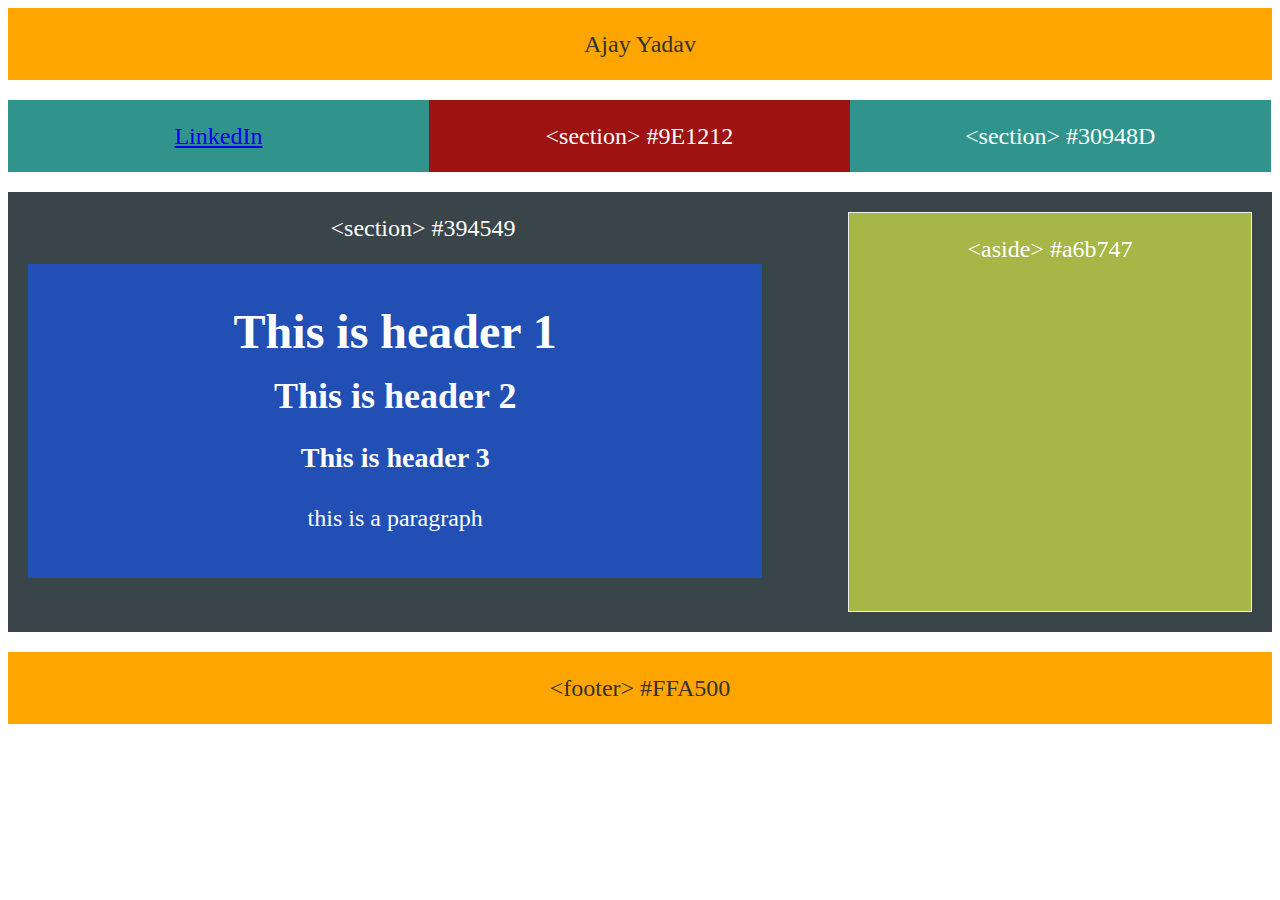
==== student-bio.html @ 934bcc84 "Homework week01" ====
<!DOCTYPE html>
<html lang="en-us">

<head>
    <meta charset="UTF-8">
    <title>Floats</title>
    <link rel="stylesheet" type="text/css" href="student-bio.css">
</head>

<body>

    <header>
        Ajay Yadav
    </header>

    <section id="left">
        <a href="https://www.linkedin.com/in/ajayrajyadav/">LinkedIn</a>
        <!-- &lt;section&gt; #30948D -->
    </section>

    <section id="middle">
        &lt;section&gt; #9E1212
    </section>

    <section id="right">
        &lt;section&gt; #30948D
    </section>

    <section id="full">
            <aside>
                &lt;aside&gt; #a6b747
            </aside>
            &lt;section&gt; #394549
            <article>
                    <h1>This is header 1</h1>
                    <h2>This is header 2</h2>
                    <h3>This is header 3</h3>
                    <p> this is a paragraph</p>
            </article>
        </section>
<!-- 
    <section id="full"
        <article id="half">
            <h1>This is header 1</h1>
            <h2>This is header 2</h2>
            <h3>This is header 3</h3>
            <p> this is a paragraph</p>
        </article>
   
        <aside>
            &lt;aside&gt; #a6b747
        </aside>
    </section> -->

    <!-- <section id="full">
        <aside>
            &lt;aside&gt; #a6b747
        </aside>
        &lt;section&gt; #394549
        <div id="division">
            &lt;div&gt; #6ea3da
        </div>
    </section> -->

    <footer>
        &lt;footer&gt; #FFA500
    </footer>

</body>

</html>
---- student-bio.css ----
/**
 * Float Layout Activity
 **/

 * {
    box-sizing: border-box;
    text-align: center;
  }
  
  body {
    font-size: 24px;
    line-height: 32px;
    color: #333;
  }
  
  header {
    padding: 20px;
    margin-bottom: 20px;
    color: #333;
    background: #FFA500;
  }
  
  section {
    padding: 20px;
    margin-bottom: 20px;
    background: #FFA500;
  }
  
  #left {
    float: left;
    width: 33.3%;
    color: #fff;
    background: #30948D;
  }
  
  #middle {
    float: left;
    width: 33.3%;
    color: #fff;
    background: #9E1212;
  }
  
  #right {
    float: left;
    width: 33.3%;
    color: #fff;
    background: #30948D;
  }
  
  #full {
    width: 100%;
    overflow: auto;
    clear: both;
    color: #fff;
    background: #394549;
  }
  
  #half {
      width: 60%;
      color: #fff;
      overflow: auto;
  }

  #division {
    padding: 20px;
    margin-top: 20px;
    background: #214fb3;
  }

  article{
      width: 60%;
    padding: 20px;
    margin-top: 20px;
    background: #214fb3;
  }
  
  aside {
    float: right;
    width: 33%;
    height: 400px;
    padding: 20px;
    margin-left: 30px;
    text-decoration-color: white;
    background: #a6b747;
    border: 1px solid #eee;
  }
  
  footer {
    padding: 20px;
    clear: both;
    background: #FFA500;
  }
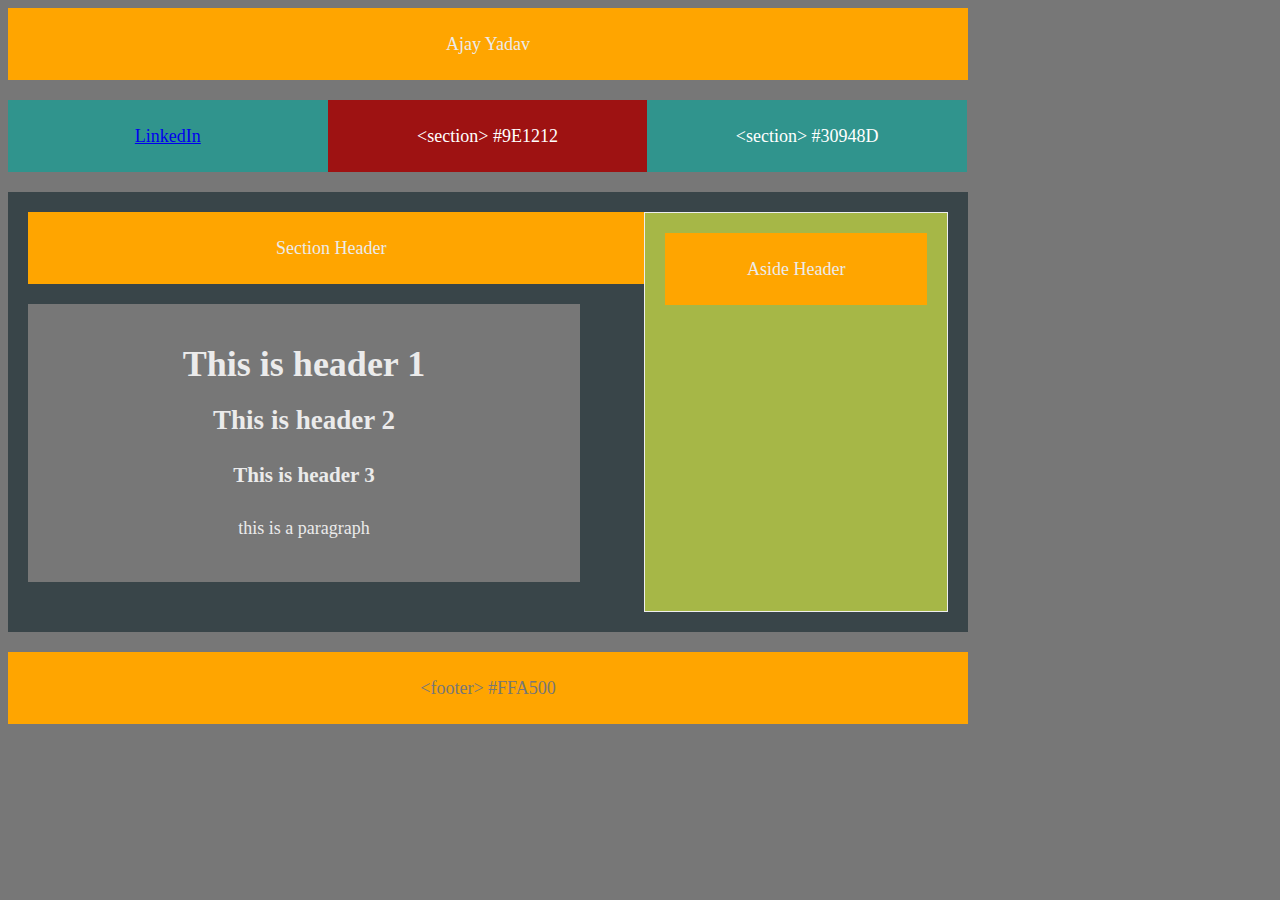
==== commit 03ee5443: "homework 1 changes" ====
--- a/student-bio.html
+++ b/student-bio.html
@@ -3,7 +3,7 @@
 
 <head>
     <meta charset="UTF-8">
-    <title>Floats</title>
+    <title>Student Bio</title>
     <link rel="stylesheet" type="text/css" href="student-bio.css">
 </head>
 
@@ -28,9 +28,9 @@
 
     <section id="full">
             <aside>
-                &lt;aside&gt; #a6b747
+                <header>Aside Header</header>
             </aside>
-            &lt;section&gt; #394549
+            <header>Section Header</header>
             <article>
                     <h1>This is header 1</h1>
                     <h2>This is header 2</h2>
@@ -38,29 +38,6 @@
                     <p> this is a paragraph</p>
             </article>
         </section>
-<!-- 
-    <section id="full"
-        <article id="half">
-            <h1>This is header 1</h1>
-            <h2>This is header 2</h2>
-            <h3>This is header 3</h3>
-            <p> this is a paragraph</p>
-        </article>
-   
-        <aside>
-            &lt;aside&gt; #a6b747
-        </aside>
-    </section> -->
-
-    <!-- <section id="full">
-        <aside>
-            &lt;aside&gt; #a6b747
-        </aside>
-        &lt;section&gt; #394549
-        <div id="division">
-            &lt;div&gt; #6ea3da
-        </div>
-    </section> -->
 
     <footer>
         &lt;footer&gt; #FFA500
--- a/student-bio.css
+++ b/student-bio.css
@@ -2,21 +2,25 @@
  * Float Layout Activity
  **/
 
- * {
+ * 
+ {
     box-sizing: border-box;
     text-align: center;
-  }
+}
   
   body {
     font-size: 24px;
     line-height: 32px;
-    color: #333;
+    color: #777;
+    background-color: #777;
+    width: 960px;
+    font-size: 18px;
   }
   
   header {
     padding: 20px;
     margin-bottom: 20px;
-    color: #333;
+    color: #ebebeb;
     background: #FFA500;
   }
   
@@ -68,10 +72,11 @@
   }
 
   article{
-      width: 60%;
+    width: 60%;
     padding: 20px;
     margin-top: 20px;
-    background: #214fb3;
+    color: #ebebeb;
+    background: #777;
   }
   
   aside {
